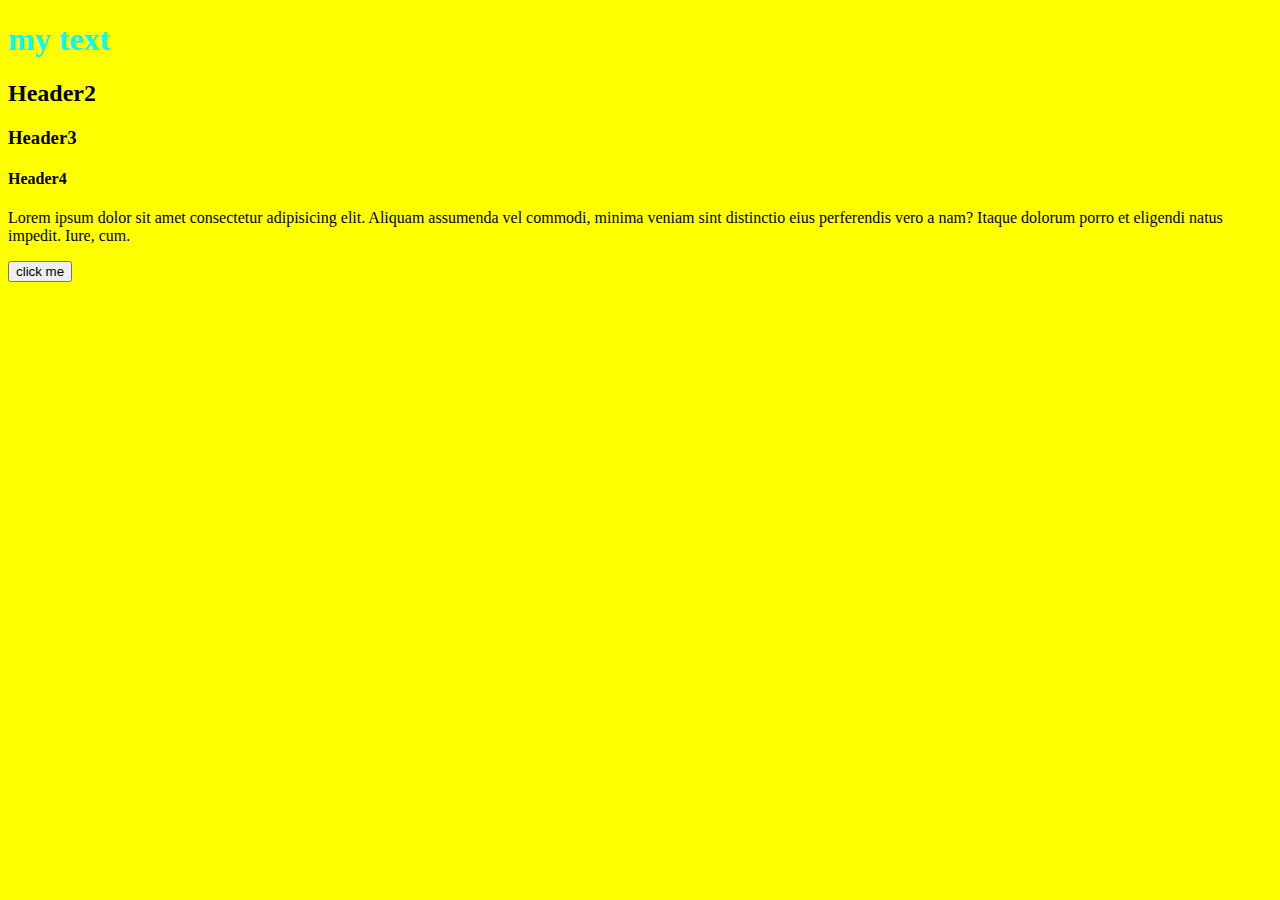
==== part06_DocumentObjectModel/index.html @ 9dd051aa "DOM" ====
<!DOCTYPE html>
<html lang="en">
<head>
    <meta charset="UTF-8">
    <meta name="viewport" content="width=device-width, initial-scale=1.0">
    <title>Document</title>
    <link rel="stylesheet" type="text/css" href="style.css" />
</head>
<body>
    <h1 id="header1">Header1</h1>
    <h2>Header2</h2>
    <h3>Header3</h3>
    <h4>Header4</h4>
    <p>Lorem ipsum dolor sit amet consectetur adipisicing elit. Aliquam assumenda vel commodi, minima veniam sint
        distinctio eius perferendis vero a nam? Itaque dolorum porro et eligendi natus impedit. Iure, cum.</p>
    <button>click me</button>   
    <script src="script.js"></script> 
</body>
</html>
---- part06_DocumentObjectModel/style.css ----
h1 {
  color: aqua;
}

body{
  background-color:beige;
}
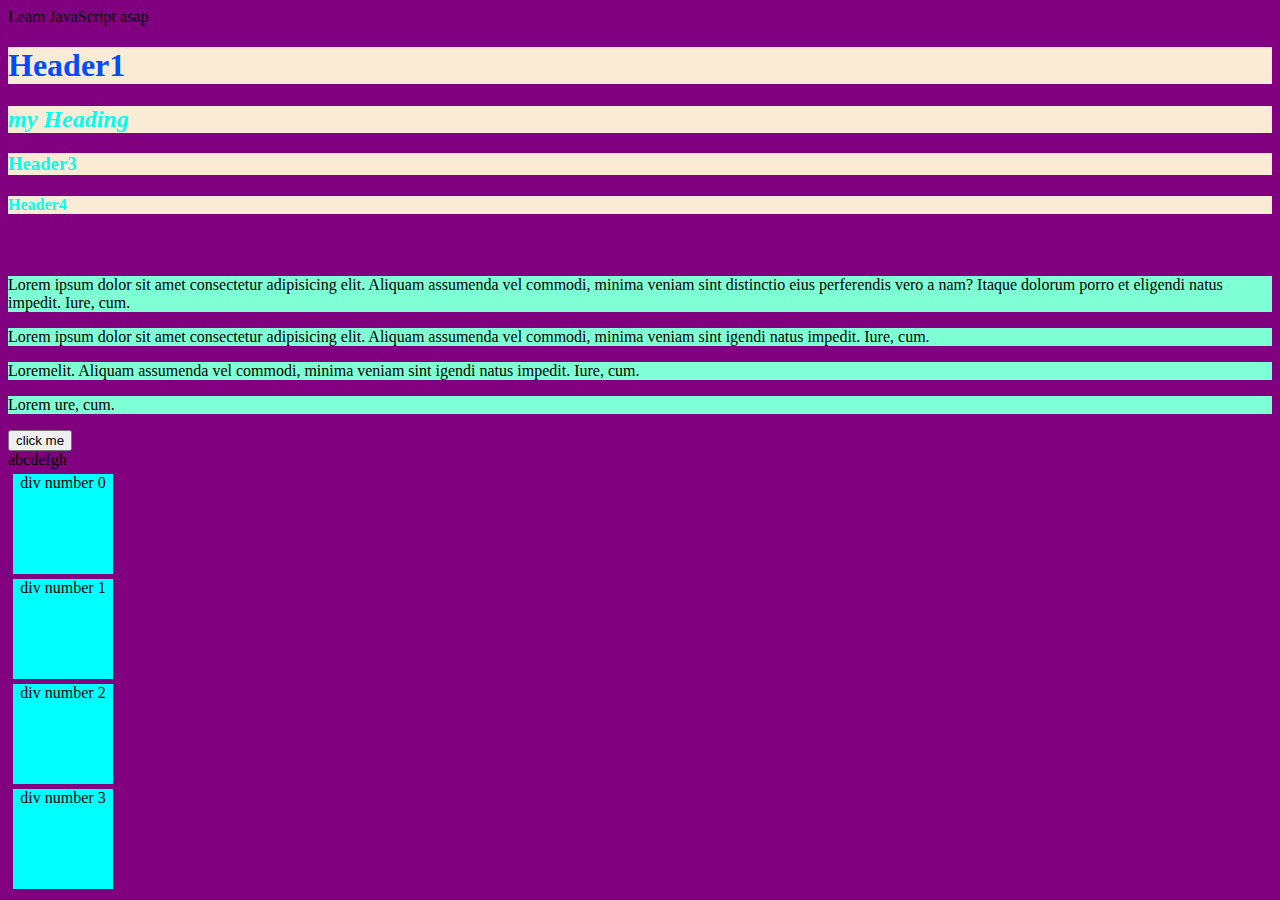
==== commit 01107a88: "DOM" ====
--- a/part06_DocumentObjectModel/index.html
+++ b/part06_DocumentObjectModel/index.html
@@ -1,19 +1,44 @@
 <!DOCTYPE html>
 <html lang="en">
+
 <head>
     <meta charset="UTF-8">
     <meta name="viewport" content="width=device-width, initial-scale=1.0">
     <title>Document</title>
     <link rel="stylesheet" type="text/css" href="style.css" />
 </head>
+
 <body>
-    <h1 id="header1">Header1</h1>
-    <h2>Header2</h2>
-    <h3>Header3</h3>
-    <h4>Header4</h4>
+    <div></div>
+    <h1 class="header" id="header1">Header1</h1>
+    <h2 class="header" id="header2">Header2</h2>
+    <h3 class="header" id="header3">Header3</h3>
+    <h4 class="header" id="header4">Header4</h4>
+    <h3  id="hdn" style="visibility: hidden">My Header</h3>
     <p>Lorem ipsum dolor sit amet consectetur adipisicing elit. Aliquam assumenda vel commodi, minima veniam sint
         distinctio eius perferendis vero a nam? Itaque dolorum porro et eligendi natus impedit. Iure, cum.</p>
-    <button>click me</button>   
-    <script src="script.js"></script> 
+    <p>Lorem ipsum dolor sit amet consectetur adipisicing elit. Aliquam assumenda vel commodi, minima veniam sint
+        igendi natus impedit. Iure, cum.</p>
+    <p>Loremelit. Aliquam assumenda vel commodi, minima veniam sint
+        igendi natus impedit. Iure, cum.</p>
+    <p>Lorem ure, cum.</p>
+    <button>click me</button>
+
+    <div id="div2">
+        <h3>Fruits</h3>
+        <ul>
+            <li>Mango</li>
+            <li>Papaya</li>
+            <li>Guava</li>
+            <li>Lichi</li>
+        </ul>
+    </div>
+
+    <div class="myDiv">div1</div>
+    <div class="myDiv">div2</div>
+    <div class="myDiv">div3</div>
+    <div class="myDiv">div4</div>
+    <script src="script.js"></script>
 </body>
+
 </html>--- a/part06_DocumentObjectModel/style.css
+++ b/part06_DocumentObjectModel/style.css
@@ -1,7 +1,25 @@
-h1 {
-  color: aqua;
+#header1 {
+  color: rgb(0, 76, 255);
+}
+
+.header {
+  color: rgb(0, 255, 238);
+  background-color: antiquewhite;
+}
+
+p{
+  background-color: aquamarine;
 }
 
 body{
-  background-color:beige;
+   background-color:rgb(0, 24, 34); 
 }
+
+.myDiv{
+  height: 100px;
+  width:  100px;
+  border: 1px solid dark;
+  margin: 5px;
+  text-align: center;
+  background-color: aqua;
+}
